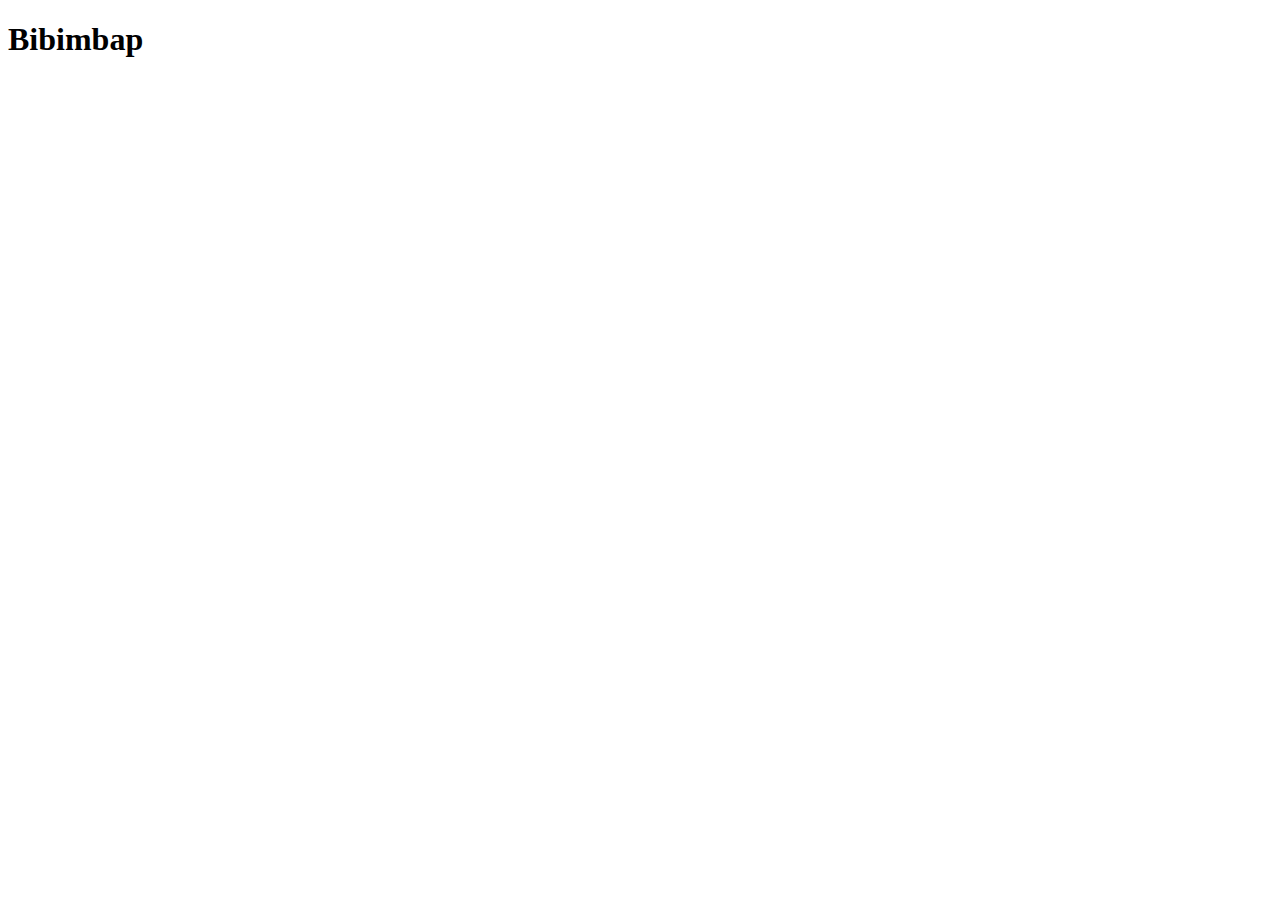
==== recipes/bibimbap.html @ 2077c24c "Add new recipe to webpage" ====
<!DOCTYPE html>
<html lang="en">
<head>
        <meta charset="UTF-8">
        <meta name="viewport" content="width=device-width, initial-scale=1.0">
        <title>Document</title>
</head>
<body>
      <h1>Bibimbap</h1>  
</body>
</html>
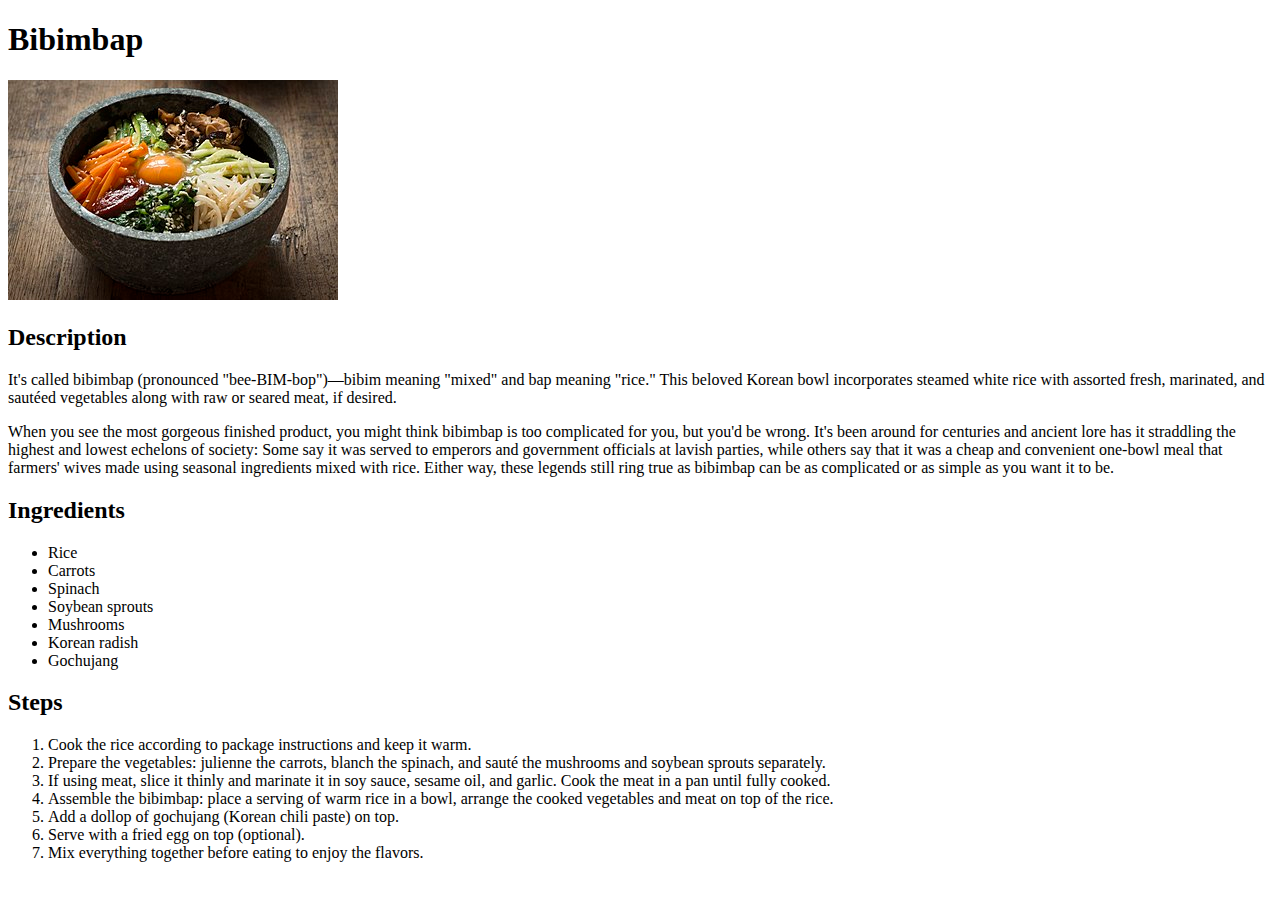
==== commit f0afed86: "Fill out webpage for recipe" ====
--- a/recipes/bibimbap.html
+++ b/recipes/bibimbap.html
@@ -1,11 +1,62 @@
 <!DOCTYPE html>
 <html lang="en">
-<head>
-        <meta charset="UTF-8">
-        <meta name="viewport" content="width=device-width, initial-scale=1.0">
-        <title>Document</title>
-</head>
-<body>
-      <h1>Bibimbap</h1>  
-</body>
-</html>+  <head>
+    <meta charset="UTF-8" />
+    <meta name="viewport" content="width=device-width, initial-scale=1.0" />
+    <title>Document</title>
+  </head>
+  <body>
+    <h1>Bibimbap</h1>
+
+    <img src="../images/bibimbap.jpg" alt="A bowl of bibimbap" />
+
+    <h2>Description</h2>
+    <p>
+      It's called bibimbap (pronounced "bee-BIM-bop")—bibim meaning "mixed" and
+      bap meaning "rice." This beloved Korean bowl incorporates steamed white
+      rice with assorted fresh, marinated, and sautéed vegetables along with raw
+      or seared meat, if desired.
+    </p>
+    <p>
+      When you see the most gorgeous finished product, you might think bibimbap
+      is too complicated for you, but you'd be wrong. It's been around for
+      centuries and ancient lore has it straddling the highest and lowest
+      echelons of society: Some say it was served to emperors and government
+      officials at lavish parties, while others say that it was a cheap and
+      convenient one-bowl meal that farmers' wives made using seasonal
+      ingredients mixed with rice. Either way, these legends still ring true as
+      bibimbap can be as complicated or as simple as you want it to be.
+    </p>
+
+    <h2>Ingredients</h2>
+    <ul>
+      <li>Rice</li>
+      <li>Carrots</li>
+      <li>Spinach</li>
+      <li>Soybean sprouts</li>
+      <li>Mushrooms</li>
+      <li>Korean radish</li>
+      <li>Gochujang</li>
+    </ul>
+
+    <h2>Steps</h2>
+    <ol>
+      <li>Cook the rice according to package instructions and keep it warm.</li>
+      <li>
+        Prepare the vegetables: julienne the carrots, blanch the spinach, and
+        sauté the mushrooms and soybean sprouts separately.
+      </li>
+      <li>
+        If using meat, slice it thinly and marinate it in soy sauce, sesame oil,
+        and garlic. Cook the meat in a pan until fully cooked.
+      </li>
+      <li>
+        Assemble the bibimbap: place a serving of warm rice in a bowl, arrange
+        the cooked vegetables and meat on top of the rice.
+      </li>
+      <li>Add a dollop of gochujang (Korean chili paste) on top.</li>
+      <li>Serve with a fried egg on top (optional).</li>
+      <li>Mix everything together before eating to enjoy the flavors.</li>
+    </ol>
+  </body>
+</html>
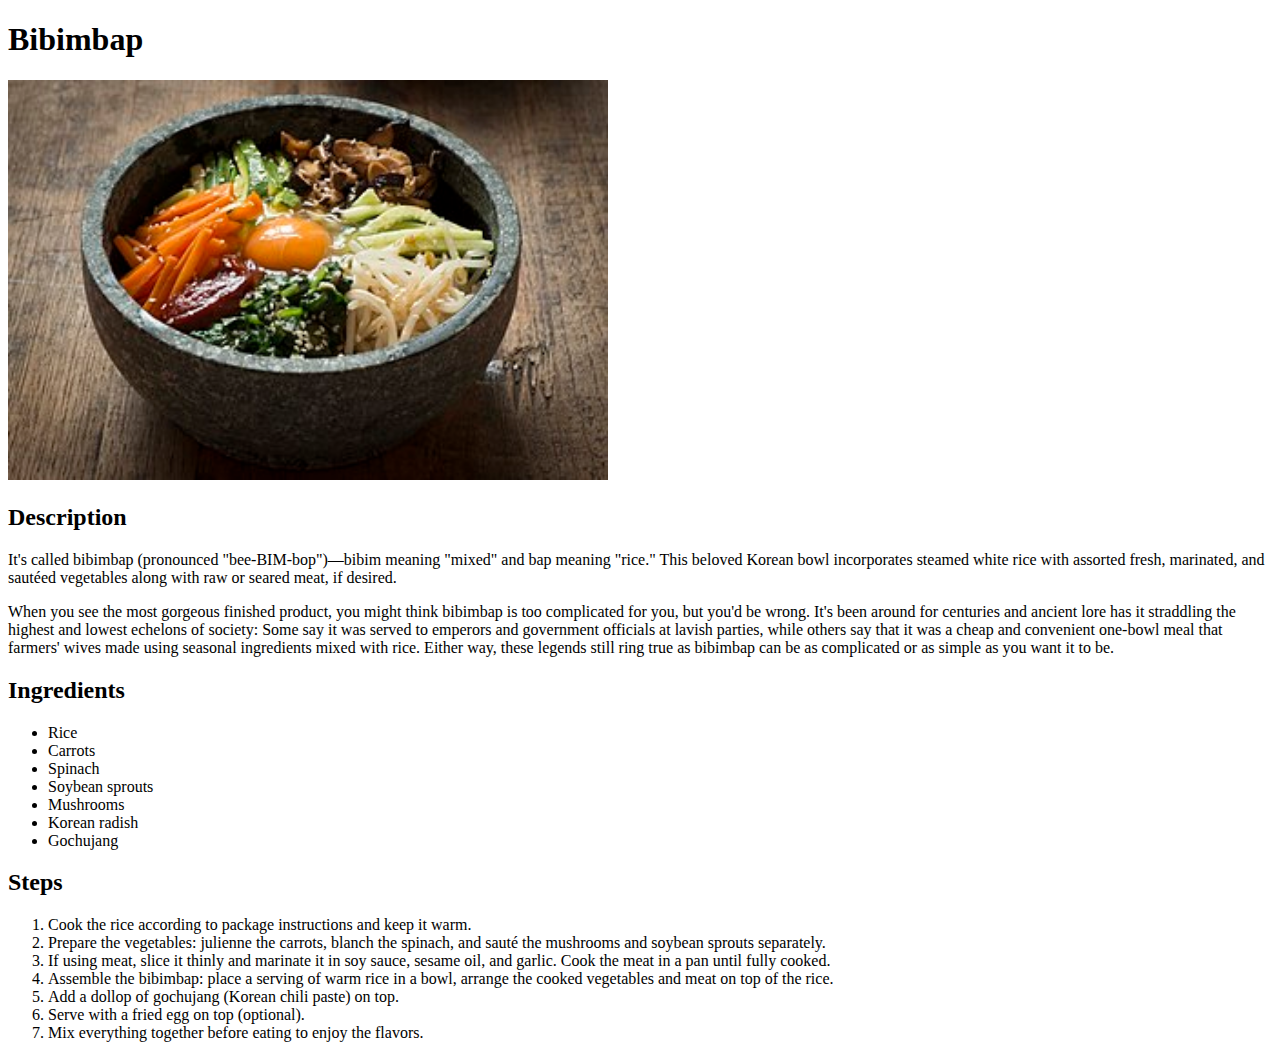
==== commit 54f76fac: "Finish recipes webpage" ====
--- a/recipes/bibimbap.html
+++ b/recipes/bibimbap.html
@@ -3,12 +3,17 @@
   <head>
     <meta charset="UTF-8" />
     <meta name="viewport" content="width=device-width, initial-scale=1.0" />
-    <title>Document</title>
+    <title>Bibimbap</title>
   </head>
   <body>
     <h1>Bibimbap</h1>
 
-    <img src="../images/bibimbap.jpg" alt="A bowl of bibimbap" />
+    <img
+      src="../images/bibimbap.jpg"
+      alt="A bowl of bibimbap"
+      width="600"
+      height="400"
+    />
 
     <h2>Description</h2>
     <p>
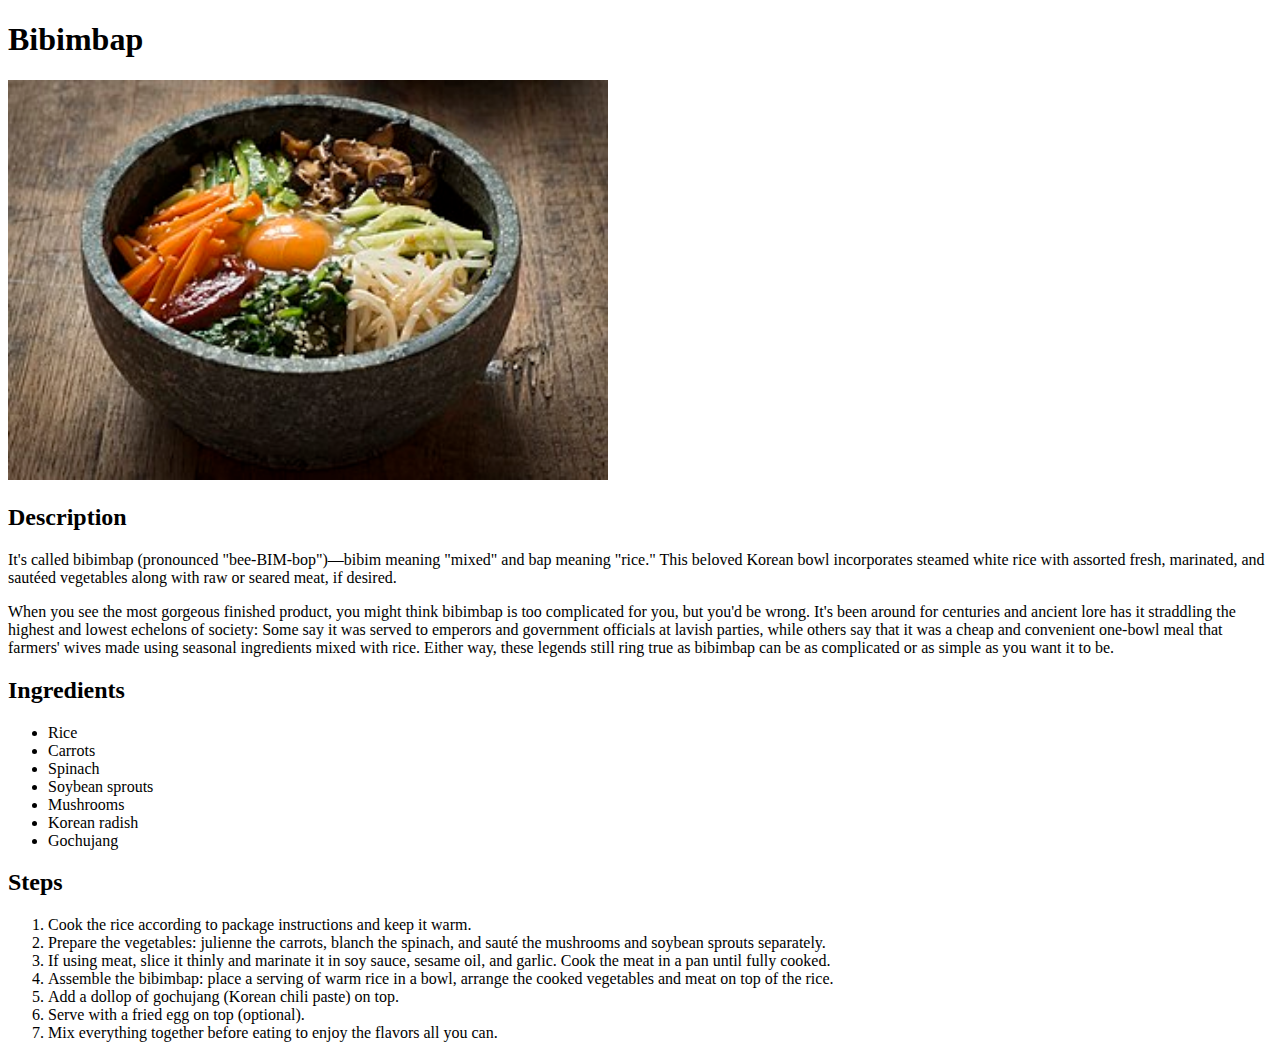
==== commit 5174319c: "Add messages" ====
--- a/recipes/bibimbap.html
+++ b/recipes/bibimbap.html
@@ -61,7 +61,9 @@
       </li>
       <li>Add a dollop of gochujang (Korean chili paste) on top.</li>
       <li>Serve with a fried egg on top (optional).</li>
-      <li>Mix everything together before eating to enjoy the flavors.</li>
+      <li>
+        Mix everything together before eating to enjoy the flavors all you can.
+      </li>
     </ol>
   </body>
 </html>
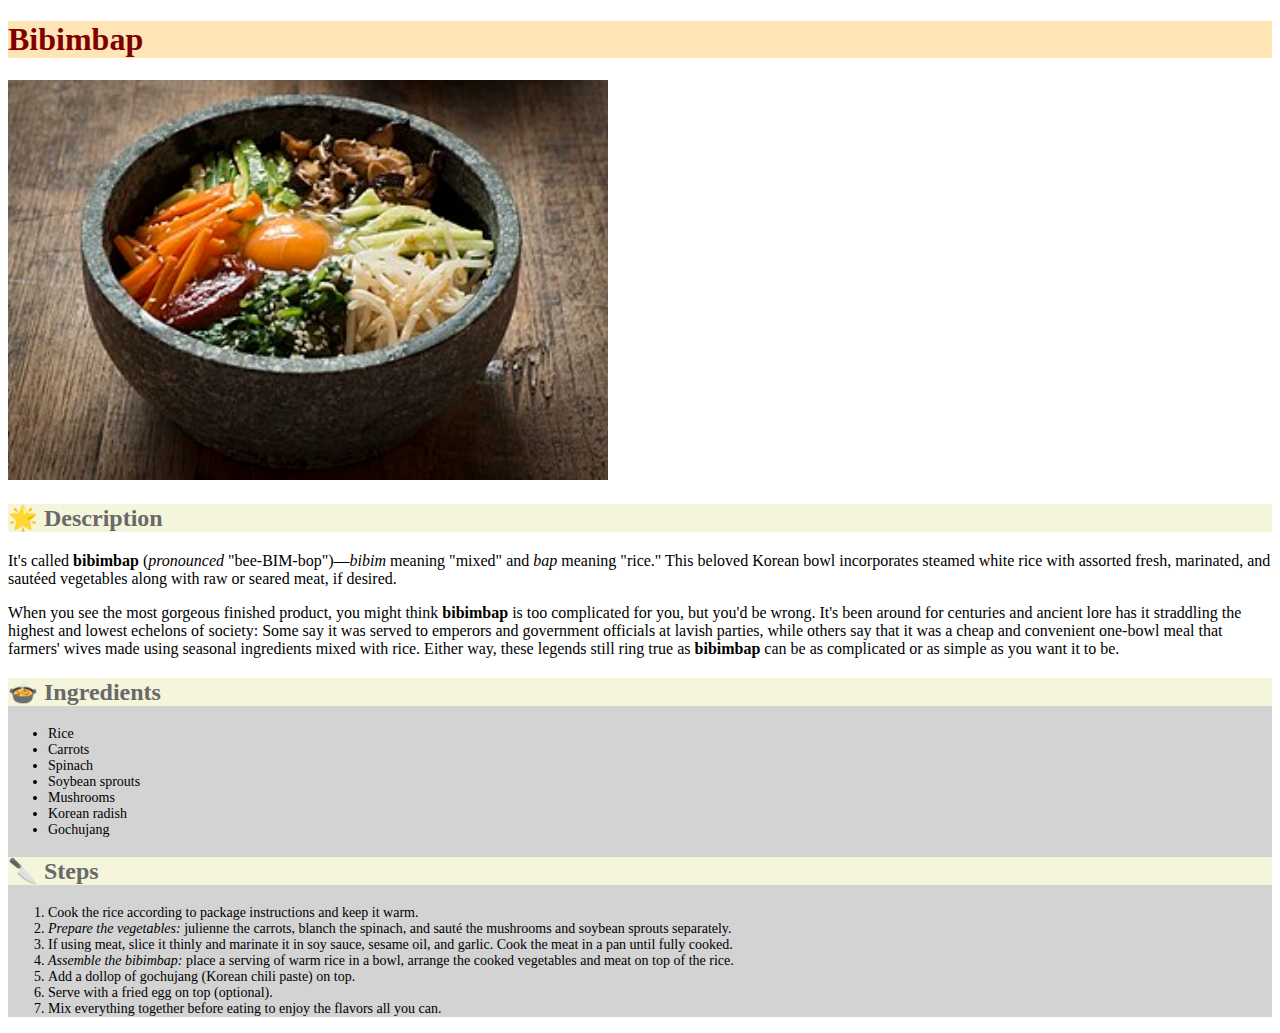
==== commit 2424d9cd: "Add styling to all recipe pages" ====
--- a/recipes/bibimbap.html
+++ b/recipes/bibimbap.html
@@ -2,6 +2,7 @@
 <html lang="en">
   <head>
     <meta charset="UTF-8" />
+    <link rel = "stylesheet" href = "../recipestyles.css">
     <meta name="viewport" content="width=device-width, initial-scale=1.0" />
     <title>Bibimbap</title>
   </head>
@@ -15,25 +16,26 @@
       height="400"
     />
 
-    <h2>Description</h2>
+    <h2>🌟 Description</h2>
     <p>
-      It's called bibimbap (pronounced "bee-BIM-bop")—bibim meaning "mixed" and
-      bap meaning "rice." This beloved Korean bowl incorporates steamed white
+      It's called <strong>bibimbap </strong> (<em>pronounced</em> "bee-BIM-bop")—<em>bibim</em> meaning "mixed" and
+      <em>bap</em> meaning "rice." This beloved Korean bowl incorporates steamed white
       rice with assorted fresh, marinated, and sautéed vegetables along with raw
       or seared meat, if desired.
     </p>
     <p>
-      When you see the most gorgeous finished product, you might think bibimbap
+      When you see the most gorgeous finished product, you might think <strong>bibimbap</strong>
       is too complicated for you, but you'd be wrong. It's been around for
       centuries and ancient lore has it straddling the highest and lowest
       echelons of society: Some say it was served to emperors and government
       officials at lavish parties, while others say that it was a cheap and
       convenient one-bowl meal that farmers' wives made using seasonal
       ingredients mixed with rice. Either way, these legends still ring true as
-      bibimbap can be as complicated or as simple as you want it to be.
+      <strong>bibimbap</strong> can be as complicated or as simple as you want it to be.
     </p>
-
-    <h2>Ingredients</h2>
+    
+    <div class = "cooking-section">
+    <h2>🍲 Ingredients</h2>
     <ul>
       <li>Rice</li>
       <li>Carrots</li>
@@ -42,13 +44,15 @@
       <li>Mushrooms</li>
       <li>Korean radish</li>
       <li>Gochujang</li>
+ 
     </ul>
 
-    <h2>Steps</h2>
+
+    <h2>🔪 Steps</h2>
     <ol>
       <li>Cook the rice according to package instructions and keep it warm.</li>
       <li>
-        Prepare the vegetables: julienne the carrots, blanch the spinach, and
+        <em>Prepare the vegetables:</em> julienne the carrots, blanch the spinach, and
         sauté the mushrooms and soybean sprouts separately.
       </li>
       <li>
@@ -56,7 +60,7 @@
         and garlic. Cook the meat in a pan until fully cooked.
       </li>
       <li>
-        Assemble the bibimbap: place a serving of warm rice in a bowl, arrange
+        <em>Assemble the bibimbap:</em> place a serving of warm rice in a bowl, arrange
         the cooked vegetables and meat on top of the rice.
       </li>
       <li>Add a dollop of gochujang (Korean chili paste) on top.</li>
@@ -65,5 +69,6 @@
         Mix everything together before eating to enjoy the flavors all you can.
       </li>
     </ol>
+    </div>
   </body>
 </html>
--- a/recipestyles.css
+++ b/recipestyles.css
@@ -0,0 +1,24 @@
+h1 {
+    color: maroon;   
+    background-color: moccasin;
+}
+
+h2 {
+    color: dimgray;   
+    background-color: beige; 
+    font-weight: 700; 
+}
+
+p {
+    font-size: 16px; 
+    font-weight: 500;
+}
+
+li {
+    font-size: 14px; 
+    font-weight: 300;
+}
+
+.cooking-section {
+    background-color: lightgray;
+}